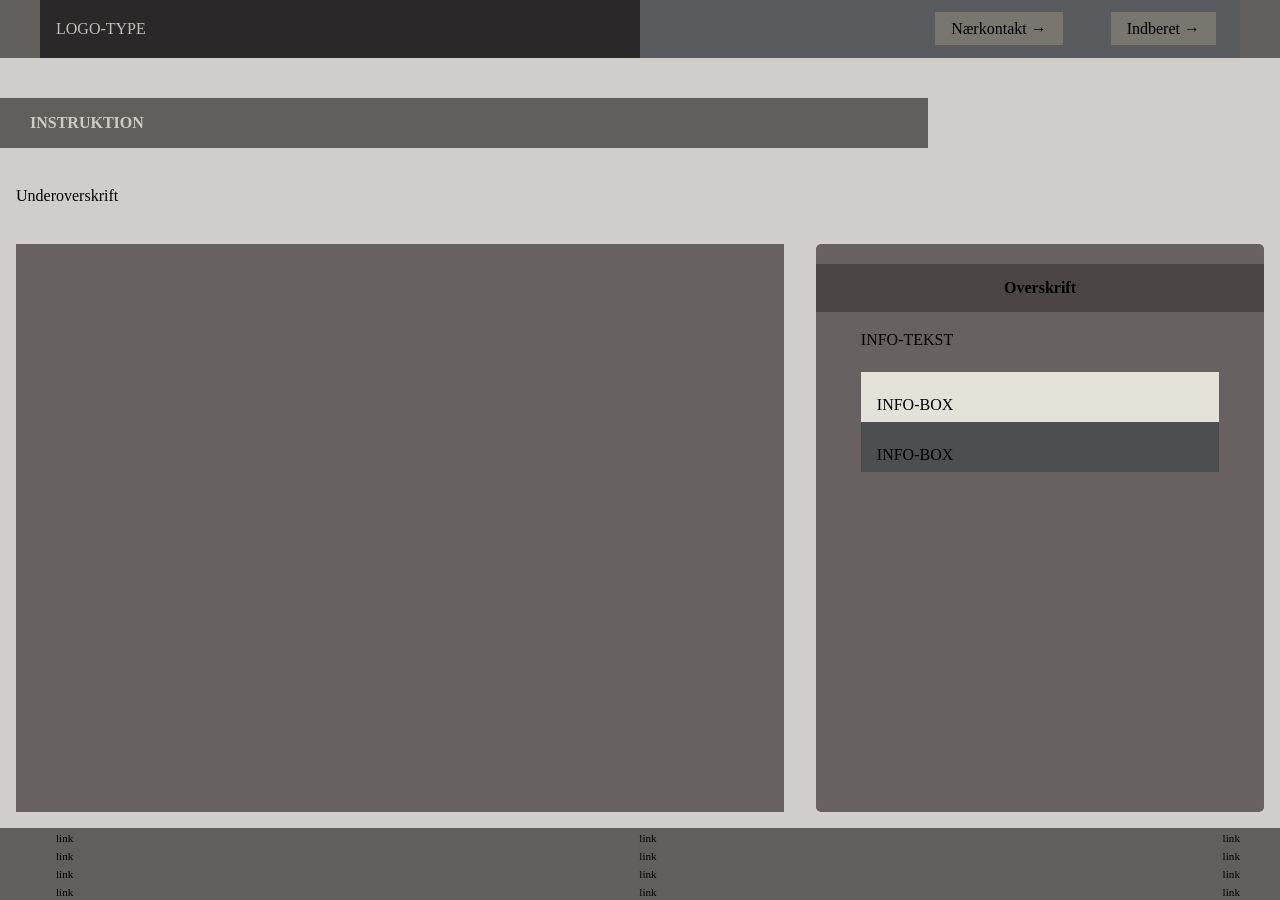
==== instruction.html @ 3f367350 "init" ====
<!DOCTYPE html>
<html lang="da">

<head>
  <meta charset="UTF-8">
  <meta name="viewport" content="width=device-width, initial-scale=1.0">
  <link rel="stylesheet" href="css/custom.css">
  <link rel="stylesheet" href="css/fonts.css">
  <link rel="stylesheet" href="css/general.css">
  <link rel="stylesheet" href="css/layout.css">
  <link rel="stylesheet" href="css/burger.css">
  <link rel="stylesheet" href="css/cards.css">
  <link rel="stylesheet" href="css/infographic.css">
  <link rel="icon" type="image/png" href="img/fav.png">
  <title>Emergency Site</title>
</head>

<body id="instruction">
  <header>
    <nav>
      <div id="logotype-wrapper" class="logo">
        <a href="index.html"> LOGO-TYPE </a>
      </div>
      <ul class="menu">
        <li><a class="menuItem" href="instruction.html">Nærkontakt </a></li>
        <li><a class="menuItem" href="register.html">Indberet</a></li>
      </ul>
      <button class="burger">
        <span class="line"></span>
        <span class="line"></span>
        <span class="line"></span>
      </button>
    </nav>
  </header>

  <main>
    <h1>INSTRUKTION</h1>
    <p>Underoverskrift</p>
    <section class="info-graphic"></section>
    <section class="info-text">
      <h2>Overskrift</h2>
      <article>
        <p class="placeholder">INFO-TEKST</p>
      </article>
      <aside id="efficiency" class="info-box">INFO-BOX</aside>
      <aside id="requirement" class="info-box">INFO-BOX</aside>
    </section>
  </main>

  <footer>
    <nav>
      <ul>
        <li><a href="#">link</a></li>
        <li><a href="#">link</a></li>
        <li><a href="#">link</a></li>
        <li><a href="#">link</a></li>
      </ul>
      <ul>
        <li><a href="#">link</a></li>
        <li><a href="#">link</a></li>
        <li><a href="#">link</a></li>
        <li><a href="#">link</a></li>
      </ul>
      <ul>
        <li><a href="#">link</a></li>
        <li><a href="#">link</a></li>
        <li><a href="#">link</a></li>
        <li><a href="#">link</a></li>
      </ul>
    </nav>
  </footer>
</body>

</html>
---- css/custom.css ----
:root {
  /* Background color */
  --color-bg: #cfceca;

  /* Header background color */
  --color-head-bg: #625e5c;

  /* Logotype */
  --color-logotype-bg: #2a2828;
  --color-text-logotype: #c1bfb8;
  --font-logotype-size: 1rem;

  /* Global menu */
  --color-menu-bg: #5a5b5e;
  /* Links */
  --color-link-bg: #78766e;
  --color-link-hover: #fff;
  --color-link-active: #99958f;
  --border-radius-links: 1px;

  /* Headlines (size)*/
  --font-h1-size: 1rem;
  --font-h2-size: 1rem;
  --font-h3-size: 1rem;

  --headline2-size: 1rem;
  --headline3-size: 1rem;
  --font-sub1-size: 1rem;

  /* Headlines (color) */
  --color-headline-bg: #4b4545;

  /* Tekst */
  --color-text: #000;
  --color-text-inverted: #cdccc4;

  /* Andet tekst */
  --followup-text-size: 1rem;

  /*  Margins */
  --margin-head-bottom: 5px;

  /* Borders */
  --border-radius: 5px;

  /* Cards */
  --color-card-bg: #e3e1d8;
  --color-card-bg-inverted: #4d4e4f;
  --color-cta-card-bg: #847f7e;
  --color-cta-card-bg-inverted: #c0bfb9;

  /* Fonts & font weights*/
  --font-family-sans: ui-sans-serif;
  --font-weight-bold: 700;
  --font-weight-medium: 500;
  --font-weight-regular: 300;
  --font-weight-light: 200;

  /* Infographics background colors*/
  --color-info-bg: #676161;
}
---- css/fonts.css ----
@font-face {
  font-family: "Rubik";
  src: url("../fonts/Rubik-VariableFont_wght.woff2") format("woff2-variations"),
    url("/fonts/Rubik-Regular.woff") format("woff");
  font-weight: 200 700;
  font-style: normal;
}
---- css/general.css ----
* {
  margin: 0;
  padding: 0;
  box-sizing: border-box;
}
body {
  font-family: var(--font-family-sans);
  color: var(--color-text);
  background-color: var(--color-bg);
}
header {
  height: min-content;
  background-color: var(--color-head-bg);
}
#main-disclamer {
  height: 225px;
  background-color: var(--color-head-bg);
  display: flex;
  justify-content: flex-start;
  align-items: center;
  padding-left: 2rem;
  padding-bottom: 2%;
  margin-bottom: var(--margin-head-bottom);
}
#main-disclamer-content {
  display: flex;
  column-gap: 1rem;
}
main section {
  padding: 20px;
  border-radius: var(--border-radius);
}
h1 {
  font-size: var(--font-h1-size);
  font-weight: var(--font-weight-bold);
  color: var(--color-text-inverted);
  margin: 5px 0;
  line-height: 1.3rem;
  text-align: left;
}

#instruction h1,
#register h1 {
  margin: 40px 0 20px 0;
  padding: 15px 30px;
  background-color: var(--color-head-bg);
  font-size: var(--font-h2-size);
}
#instruction p {
  grid-column: 1/-1;
  margin-bottom: 20px;
  font-size: var(--font-h2-size);
  line-height: 1.5rem;
}
.sub {
  font-size: var(--font-sub1-size);
  font-weight: var(--font-weight-light);
  color: var(--color-text-inverted);
}
h2 {
  font-size: var(--headline2-size);
}
h3 {
  font-size: var(--headline3-size);
}
main > h1 {
  width: calc(80% - 6rem);
}
/* NAVIGATION STRUCTURES */
header > nav {
  height: 100%;
  background-color: var(--color-menu-bg);
}
nav ul {
  list-style: none;
}
a {
  font-family: var(--font-family-sans);
}
nav a {
  text-decoration: none;
  color: var(--color-text);
}
/* Måske skal du lave en ny regel for logotype-wrapper, når du har lavet din logotype */
#logotype-wrapper {
  background-color: var(--color-logotype-bg);
  display: flex;
  justify-content: flex-start;
  align-items: center;
  height: 3.6rem;
}
#logotype-wrapper > a {
  color: var(--color-text-logotype);
  font-size: var(--font-logotype-size);
  font-weight: var(--font-weight-medium);
  width: max-content;
  margin-left: 1rem;
}
/* Global menu */
header nav li a {
  margin: 1.5rem;
  background-color: var(--color-link-bg);
  color: var(--color-text);
  font-size: var(--followup-text-size);
  padding: 0.5rem 1rem;
  border-radius: var(--border-radius-links);
}
/* Pilen efter menu-tekst */
header > nav li > a:after {
  content: " \2192";
}
/* Global menu hover effekt - Lav den om til det, du synes */
nav a:hover {
  background-color: var(--color-link-hover);
}
nav a:active {
  background-color: var(--color-link-active);
}

/* FOOTER */
footer {
  background-color: var(--color-head-bg);
}

footer a {
  font-size: 0.7rem;
}
---- css/layout.css ----
/* LAYOUT FOR MAIN CONTENT */
body {
  display: grid;
  grid-template-rows: auto 1fr auto;
  min-height: 100vh;
  margin: 0 auto;
}
main {
  display: grid;
  row-gap: 1rem;
}
main > *:not(:first-child) {
  margin: 0 1rem;
}
main {
  grid-template-rows: min-content min-content 1fr min-content;
}
#instruction main {
  grid-template-rows: min-content min-content min-content 1fr min-content;
}
/* LAYOUT FOR HEADER AND FOOTER */
footer {
  display: grid;
  grid-template-columns: 1fr minmax(300px, 1200px) 1fr;
}

header {
  grid-row: 1;
  display: grid;
  grid-template-columns: 1fr minmax(300px, 1200px) 1fr;
}
header nav,
footer nav {
  grid-column: 2 / 3;
  display: flex;
  justify-content: space-between;
  align-items: center;
}
header nav > * {
  flex: 1;
}
nav ul {
  display: flex;
  justify-content: flex-end;
  align-items: center;
}
header ul {
  height: 100%;
  width: clamp(175px, 50%, 300px);
}
footer ul {
  flex-direction: column;
  padding-left: 1rem;
}

/* LAYOUT FOR SECTIONS */

@media (width > 600px) {
  #instruction > main,
  #register > main {
    grid-template-columns: 5fr 3fr;
    grid-template-rows: auto auto 1fr auto;
  }

  .qr {
    order: 1;
  }

  h1 {
    grid-column: 1 / -1;
  }
}
---- css/burger.css ----
.burger {
  width: 30px;
  height: 20px;
  cursor: pointer;
}

.burger .line {
  display: block;
  width: 100%;
  height: 2px;
  background-color: #333333;
  margin-bottom: 5px;
  transition: 0.2s linear;
}
.burger {
  display: none;
}
@media screen and (width < 800px) {
  .menu {
    /* display: none; */
  }
  .logo {
    flex: 0 0 50vw;
  }
  .burger {
    /* display: block; */
    background-color: transparent;
    border: 0;
    flex: 0 0 auto;
    margin: 0 20px;
  }
  .burger.active .line:nth-child(1) {
    transform: rotate(45deg) translate(5px, 5px);
    transition: 0.2s linear;
  }
  .burger.active .line:nth-child(2) {
    opacity: 0;
    transition: 0.15s linear;
  }
  .burger.active .line:nth-child(3) {
    transform: rotate(-45deg) translate(5px, -5px);
    transition: 0.2s linear;
  }
  nav.active .menu {
    display: block;
    background-color: var(--color-menu-bg);
    position: absolute;
    top: 3.6rem;
    right: 0;
    width: clamp(200px, 50vw, 400px);
    z-index: 1;
    opacity: 0.8;
  }
  header > nav li > a:after {
    content: "";
  }
  nav.active .menu li {
    margin: 40px 20px;
    text-align: right;
  }
  nav.active .menu a {
    font-size: 24px;
  }
}
---- css/cards.css ----
.daily_card {
  background-color: var(--color-card-bg);
  display: grid;
  grid-template-columns: 3fr 5fr;
  gap: 10px;
  padding: 40px 0 40px 20px;
  border-radius: var(--border-radius);
  height: minmax(200px, min-content);
}
.daily_text {
  display: grid;
  grid-template-rows: repeat(3, min-content);
  gap: 10px;
}
.daily_text h2 {
  background-color: var(--color-headline-bg);
  color: var(--color-text-inverted);
  padding: calc(1.1rem / 1.5) 0 calc(1.1rem / 2) 1rem;
  margin: 0 0 0.5rem 0;
}
.daily_text p {
  padding-right: 2rem;
  margin: 0 0 1rem 0;
}
.daily_text .cta_btn {
  justify-self: left;
  width: 80%;
}
.daily_img {
  width: 100%;
  height: 100%;
  object-fit: cover;
}
.news_card {
  background-color: var(--color-card-bg);
  display: grid;
  gap: 0.4rem;
  padding: 1rem 0;
  height: minmax(300px, min-content);
}
.news_card:nth-child(2n) {
  background-color: var(--color-card-bg-inverted);
}
.news_card > * {
  padding: 0 1rem;
}
.news_card h3 {
  margin: 0.5rem 0 0 0;
}
.news_card p {
  margin: 0 0 1rem 0;
}
.news_card:first-child:before {
  content: "BREAKING NEWS";
  background-color: var(--color-headline-bg);
  color: var(--color-text);
  font-size: var(--font-h3-size);
  font-weight: var(--font-weight-medium);
  text-align: center;
  line-height: 1rem;
  padding: calc(1.1rem / 1.5) 0 calc(1.1rem / 2) 0;
}
.news_card:first-child {
  border-radius: var(--border-radius) var(--border-radius) 0 0;
}
.news_card:last-child {
  border-radius: 0 0 var(--border-radius) var(--border-radius);
}

.news_card .cta_btn {
  justify-self: center;
}
.cta_btn {
  display: inline-block;
  padding: 0.4rem 1rem;
  background-color: var(--color-cta-card-bg);
  color: var(--color-text-inverted);
  text-decoration: none;
  width: max-content;
  border-radius: var(--border-radius);
}
.news_card .cta_btn {
  background-color: var(--color-cta-card-bg);
}
.news_card:nth-of-type(2n) .cta_btn {
  background-color: var(--color-cta-card-bg-inverted);
  color: var(--color-text);
}
.cta_btn:after {
  content: "\2192";
  margin-left: 1rem;
}
---- css/infographic.css ----
#head-txt {
  fill: rgb(54, 54, 54);
}
.info-graphic,
.info-text {
  background-color: var(--color-info-bg);
  padding: 20px 0;
}
.info-graphic {
  border-radius: 0;
  margin: 60px auto 80px auto;
}
.info-text h2 {
  line-height: 3rem;
  text-align: center;
  background-color: var(--color-headline-bg);
  color: var(--color-text);
  margin-bottom: 1rem;
}
.info-text h3 {
  font-size: 0.8rem;
  line-height: 0.8rem;
  font-weight: 600;
  margin: 0;
  padding: 0;
}
.info-text > *:not(:first-child) {
  margin: 0 clamp(1rem, 10%, 7rem);
}
.info-text p {
  font-size: 0.8rem;
  line-height: 1.3;
  margin: 0 0 1.2rem 0;
  padding: 0;
}
.info-box {
  padding: 1.5rem 1rem 0.5rem 1rem;
  background-color: var(--color-card-bg);
}
.info-box:nth-of-type(2n) {
  background-color: var(--color-card-bg-inverted);
}
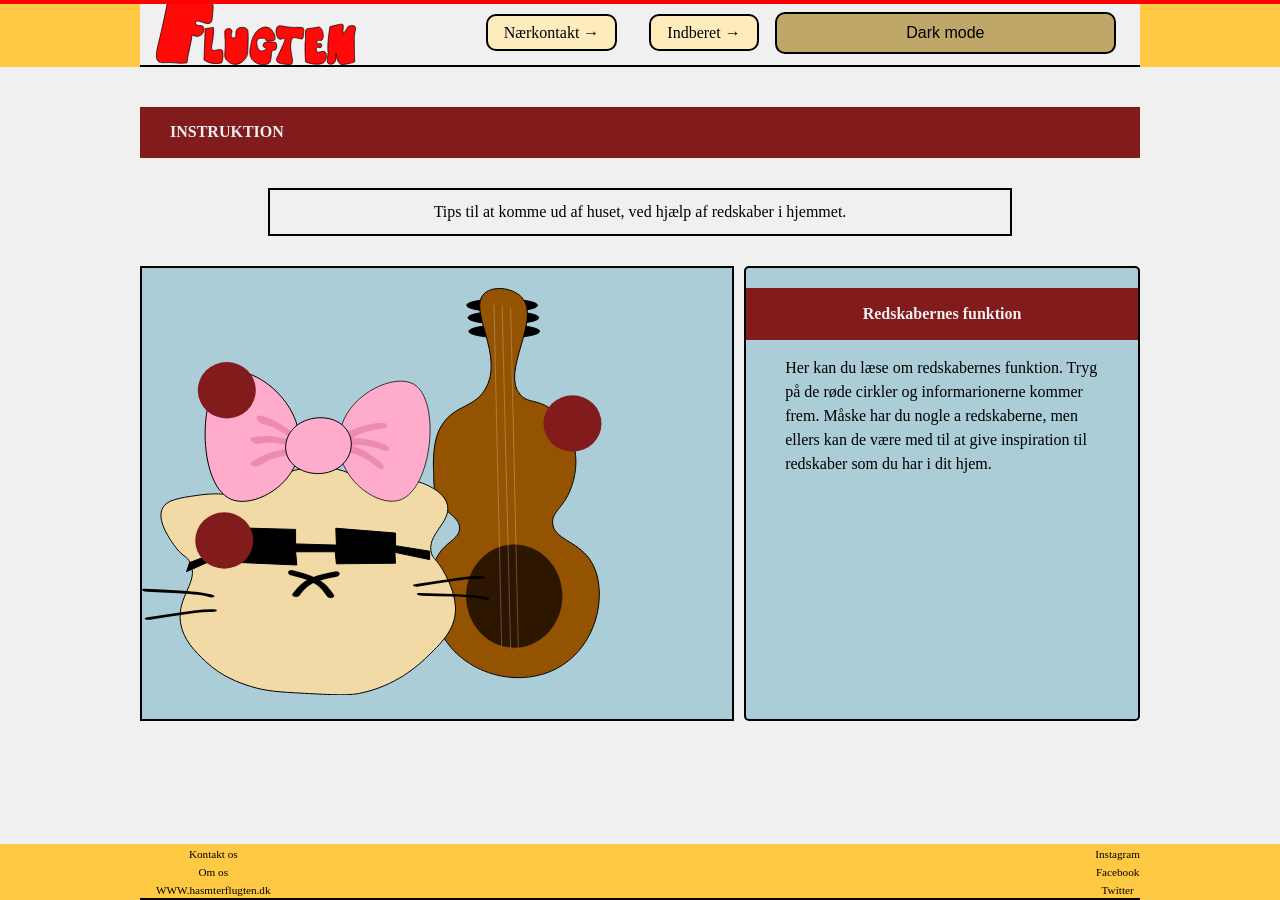
==== commit 1dfd67f8: "done" ====
--- a/instruction.html
+++ b/instruction.html
@@ -13,18 +13,21 @@
   <link rel="stylesheet" href="css/infographic.css">
   <link rel="icon" type="image/png" href="img/fav.png">
   <title>Emergency Site</title>
+  <link rel="icon" type="image/x-icon" href="img/svg/favicon4.svg">
 </head>
 
 <body id="instruction">
   <header>
     <nav>
       <div id="logotype-wrapper" class="logo">
-        <a href="index.html"> LOGO-TYPE </a>
+        <a href="index.html"> <img src="img/svg/logot4.svg" alt="Forkortet logo"></a>
       </div>
+
       <ul class="menu">
         <li><a class="menuItem" href="instruction.html">Nærkontakt </a></li>
         <li><a class="menuItem" href="register.html">Indberet</a></li>
       </ul>
+      <button id="darkmode">Dark mode</button>
       <button class="burger">
         <span class="line"></span>
         <span class="line"></span>
@@ -34,41 +37,121 @@
   </header>
 
   <main>
-    <h1>INSTRUKTION</h1>
-    <p>Underoverskrift</p>
-    <section class="info-graphic"></section>
-    <section class="info-text">
-      <h2>Overskrift</h2>
-      <article>
-        <p class="placeholder">INFO-TEKST</p>
-      </article>
-      <aside id="efficiency" class="info-box">INFO-BOX</aside>
-      <aside id="requirement" class="info-box">INFO-BOX</aside>
-    </section>
+    <div class="in_grid_3-2">
+      <h1>INSTRUKTION</h1>
+      <p class="intro_tekst">Tips til at komme ud af huset, ved hjælp af redskaber i hjemmet.</p>
+      <section class="info-graphic">
+        <?xml version="1.0" encoding="UTF-8"?>
+        <svg xmlns="http://www.w3.org/2000/svg" width="459.54" height="407.29" viewBox="0 0 459.54 407.29">
+          <g id="Lag_4" data-name="Lag 4">
+            <ellipse cx="361.38" cy="29.68" rx="35.42" ry="6.4" style="stroke: #000; stroke-miterlimit: 10;" />
+            <ellipse cx="360.1" cy="17.31" rx="35.42" ry="6.4" style="stroke: #000; stroke-miterlimit: 10;" />
+            <ellipse cx="362.23" cy="43.34" rx="35.42" ry="6.4" style="stroke: #000; stroke-miterlimit: 10;" />
+            <path
+              d="M291.64,184.12s.06,12.98,1,19c3.08,19.8,24.89,23.55,25,37,.07,9.28-10.27,12.7-18,22-18.05,21.71-15.58,67.89,9,97,28.88,34.21,86.01,42.15,121,11,30.1-26.81,35.05-74.73,18-99-12.83-18.26-35.85-19.94-37-36-.81-11.35,10.42-14.47,18-34,2.16-5.58,8.66-23.64,3-45-1.19-4.49-5.47-19.84-19-32-15.38-13.81-25.36-7.93-34-17-21.14-22.21,21.67-76.48,1-98-9.18-9.56-28.31-11.56-37-4-18.24,15.87,21.47,63.44,0,97-12.34,19.29-32.34,14.31-45,39-8.15,15.9-6,43-6,43Z"
+              style="fill: #945300; stroke: #000; stroke-miterlimit: 10;" />
+            <ellipse cx="372.24" cy="308.1" rx="47.95" ry="51.46"
+              style="fill: #2d1600; stroke: #2d1600; stroke-miterlimit: 10; stroke-width: .5px;" />
+          </g>
+          <g id="Lag_2" data-name="Lag 2">
+            <path
+              d="M152.48,182.34c-28.06,6.38-27.6,18.27-53,23-16.62,3.1-18.59-1.66-44,2-19.35,2.79-30.87,4.61-35,13-5.75,11.68,6.26,29.12,11,36,8.97,13.03,13.31,10.87,17,19,8.55,18.83-13.62,32.86-10,59,2.43,17.52,14.91,29.39,25,39,16.44,15.64,33.91,21.45,45,25,15.13,4.85,28.3,5.63,54,7,28.82,1.54,43.23,2.3,55,0,36.15-7.07,59.12-28.43,66-35,15.09-14.4,29.49-28.14,30-48,.53-20.48-13.85-42.29-15-44-5.6-8.33-7.56-8.02-9-13-5.37-18.58,19.55-30.71,16-48-2.9-14.12-22.92-22.63-35-25-16.9-3.31-20.73,4.9-40,2-16.33-2.46-17.43-8.94-35-13-18.77-4.33-34.68-.89-43,1Z"
+              style="fill: #f1daa6; stroke: #000; stroke-miterlimit: 10;" />
+          </g>
+          <g id="Lag_3" data-name="Lag 3">
+            <path
+              d="M155.64,139.12c-8.84-35.65-49.69-62.75-70-54-30,12.93-31.05,110.98,3,126,18.3,8.08,50.28-6.28,63-31,9.37-18.2,5.23-36.06,4-41Z"
+              style="fill: #ffabcc; stroke: #000; stroke-miterlimit: 10;" />
+            <path
+              d="M199.64,137.12c10.94-32.85,53.3-51.71,72-41,27.73,15.88,18.63,105.49-14,116-17.73,5.71-45.46-10.93-56-35-1.33-3.03-8.56-20.29-2-40Z"
+              style="fill: #ffabcc; stroke: #000; stroke-miterlimit: 10; stroke-width: .75px;" />
+            <path
+              d="M239.03,135.07c-6.94.58-14.14,1.97-20.69,4.05-6.4,2.03-12.1,4.69-16.55,7.8-.42.29-.98.75-1.22,1.2-.38.67-.22,1.3.29,1.81,1.84,1.78,6.7,1.84,9.17.24,7.57-5.46,18.62-8.77,30.69-9.74,7.4-1.36,4.42-6.13-1.59-5.37h-.11Z"
+              style="fill: #b8345b; opacity: .26; stroke: #b8345b; stroke-miterlimit: 10; stroke-width: .5px;" />
+            <path
+              d="M242.54,156.73c-6.47-2.58-13.53-4.56-20.32-5.62-6.64-1.04-12.92-1.21-18.29-.42-.51.07-1.21.23-1.63.53-.64.43-.78,1.06-.55,1.75.85,2.42,5.17,4.64,8.1,4.31,9.21-1.5,20.57.48,31.81,5.01,7.23,2.09,6.7-3.51.98-5.51l-.11-.04Z"
+              style="fill: #b8345b; opacity: .26; stroke: #b8345b; stroke-miterlimit: 10; stroke-width: .5px;" />
+            <path
+              d="M238.57,174.57c-5.27-4.55-11.3-8.73-17.37-11.95-5.93-3.15-11.82-5.36-17.15-6.37-.5-.1-1.22-.18-1.71-.03-.75.2-1.08.75-1.09,1.47.01,2.56,3.37,6.07,6.25,6.72,9.2,1.59,19.29,7.16,28.43,15.12,6.15,4.34,7.48-1.13,2.72-4.89l-.09-.08Z"
+              style="fill: #b8345b; opacity: .26; stroke: #b8345b; stroke-miterlimit: 10; stroke-width: .5px;" />
+            <path
+              d="M152.09,146.15c-5.27-4.55-11.3-8.73-17.37-11.95-5.93-3.15-11.82-5.36-17.15-6.37-.5-.1-1.22-.18-1.71-.03-.75.2-1.08.75-1.09,1.47.01,2.56,3.37,6.07,6.25,6.72,9.2,1.59,19.29,7.16,28.43,15.12,6.15,4.34,7.48-1.13,2.72-4.89l-.09-.08Z"
+              style="fill: #b8345b; opacity: .26; stroke: #b8345b; stroke-miterlimit: 10; stroke-width: .5px;" />
+            <path
+              d="M149.68,152.38c-6.66-2.04-13.85-3.44-20.71-3.94-6.7-.49-12.98-.15-18.26,1.08-.5.11-1.19.33-1.58.66-.6.48-.69,1.12-.4,1.79,1.04,2.34,5.53,4.2,8.43,3.63,9.06-2.25,20.54-1.21,32.11,2.38,7.38,1.49,6.39-4.05.52-5.57l-.11-.03Z"
+              style="fill: #b8345b; opacity: .26; stroke: #b8345b; stroke-miterlimit: 10; stroke-width: .5px;" />
+            <path
+              d="M146.98,161.08c-6.92.76-14.08,2.33-20.58,4.58-6.35,2.2-11.98,5-16.34,8.22-.42.3-.96.77-1.19,1.23-.36.68-.19,1.3.34,1.8,1.88,1.74,6.74,1.67,9.18,0,7.43-5.65,18.38-9.24,30.43-10.52,7.36-1.55,4.26-6.25-1.73-5.33h-.11Z"
+              style="fill: #b8345b; opacity: .26; stroke: #b8345b; stroke-miterlimit: 10; stroke-width: .5px;" />
+            <path
+              d="M200.41,137.12c-13.01-11.12-35.55-9.1-47.6,2-9.52,8.76-12.55,23.21-4.64,34,9.69,13.23,32.6,16.54,47.6,7,15.73-10,18.33-31.31,4.64-43Z"
+              style="fill: #ffabcc; stroke: #000; stroke-miterlimit: 10;" />
+          </g>
+          <g id="Lag_5" data-name="Lag 5">
+            <path
+              d="M193.6,283.62c-8.71,1.63-17.54,3.36-25.34,6.87-8.24,3.71-13.01,9.27-17.4,15.05-2.33,3.07,4.51,4.76,6.82,1.71,3.8-5.01,7.8-9.79,15.03-12.93,6.62-2.87,14.23-4.29,21.55-5.66,4.75-.89,4.14-5.95-.65-5.05Z"
+              style="stroke: #000; stroke-miterlimit: 10; stroke-width: .25px;" />
+            <path
+              d="M150.3,282.37c8.6,2.14,17.31,4.38,24.9,8.34,8.01,4.18,12.44,10.01,16.49,16.05,2.14,3.2-4.78,4.48-6.91,1.31-3.5-5.22-7.22-10.23-14.25-13.78-6.44-3.26-13.95-5.12-21.18-6.91-4.69-1.16-3.78-6.18.95-5.01Z"
+              style="stroke: #000; stroke-miterlimit: 10; stroke-width: .25px;" />
+          </g>
+          <g id="Lag_6" data-name="Lag 6">
+            <polygon
+              points="47.61 274.61 87.2 259.53 87.81 239.63 153.6 241.44 153.6 255.92 194.41 257.12 193.81 240.24 253.5 245.06 253.5 257.73 287.62 263.15 287.62 271.6 252.89 264.36 253.5 275.22 194.41 275.82 193.2 263.76 153.6 263.76 154.82 277.02 86.59 274.01 86.59 264.96 44.56 283.66 47.61 274.61"
+              style="stroke: #000; stroke-miterlimit: 10;" />
+            <path
+              d="M340.27,288.17c-9.95-.42-22.41,1.45-32.39,2.79-11.45,1.54-22.65,3.36-33.82,5.17-5.3.86-2.84,3.18,2.48,2.32,10.14-1.65,20.29-3.3,30.64-4.74,9.32-1.3,21.63-3.28,30.98-2.88,5.22.22,7.28-2.44,2.11-2.66Z" />
+            <path
+              d="M344.5,309.22c-9.71-2.24-22.3-2.68-32.35-3.19-11.54-.58-22.88-.85-34.2-1.11-5.36-.12-3.38,2.61,2.02,2.73,10.27.24,20.55.48,30.99.96,9.4.43,21.86.74,30.98,2.84,5.09,1.17,7.6-1.06,2.56-2.23Z" />
+            <path
+              d="M69.65,306.61c-9.63-2.59-22.22-3.29-32.26-4.01-11.53-.83-22.87-1.31-34.19-1.79-5.36-.23-3.48,2.76,1.92,2.99,10.27.44,20.55.87,30.98,1.57,9.39.63,21.85,1.18,30.9,3.61,5.05,1.36,7.65-1.02,2.65-2.36Z" />
+            <path
+              d="M71.89,321.38c-9.95-.42-22.41,1.45-32.39,2.79-11.45,1.54-22.65,3.36-33.82,5.17-5.3.86-2.84,3.18,2.48,2.32,10.14-1.65,20.29-3.3,30.64-4.74,9.32-1.3,21.63-3.28,30.98-2.88,5.22.22,7.28-2.44,2.11-2.66Z" />
+          </g>
+          <g id="Lag_7" data-name="Lag 7">
+            <ellipse id="Solbriller" cx="82.25" cy="252.47" rx="29.02" ry="28.17" style="fill: #821b1c;" />
+            <ellipse id="Sloefje" cx="84.81" cy="102.24" rx="29.02" ry="28.17" style="fill: #821b1c" />
+            <ellipse id="Guitar" cx="430.52" cy="135.53" rx="29.02" ry="28.17" style="fill: #821b1c;" />
+            <line x1="351.99" y1="16.92" x2="359.67" y2="358.36"
+              style="fill: #fff; stroke: #fff; stroke-miterlimit: 10; stroke-width: .25px;" />
+            <line x1="360.1" y1="17.31" x2="368.63" y2="360.88"
+              style="fill: #fff; stroke: #fff; stroke-miterlimit: 10; stroke-width: .25px;" />
+            <line x1="368.65" y1="19.47" x2="376.33" y2="360.91"
+              style="fill: #fff; stroke: #fff; stroke-miterlimit: 10; stroke-width: .25px;" />
+          </g>
+        </svg>
+      </section>
+      <section class="info-text">
+        <h2>Redskabernes funktion</h2>
+        <article>
+          <p class="placeholder">Her kan du læse om redskabernes funktion. Tryg på de røde cirkler og informarionerne
+            kommer
+            frem. Måske har du nogle a redskaberne, men ellers kan de være med til at give inspiration til redskaber som
+            du har i dit hjem. </p>
+        </article>
+        <aside class="hide info-box" id="efficiency">INFO-BOX</aside>
+        <aside class="hide info-box" id="requirement">INFO-BOX</aside>
+      </section>
+    </div>
   </main>
 
   <footer>
     <nav>
       <ul>
-        <li><a href="#">link</a></li>
-        <li><a href="#">link</a></li>
-        <li><a href="#">link</a></li>
-        <li><a href="#">link</a></li>
+        <li><a href="#">Kontakt os</a></li>
+        <li><a href="#">Om os </a></li>
+        <li><a href="#">WWW.hasmterflugten.dk</a></li>
       </ul>
       <ul>
-        <li><a href="#">link</a></li>
-        <li><a href="#">link</a></li>
-        <li><a href="#">link</a></li>
-        <li><a href="#">link</a></li>
-      </ul>
-      <ul>
-        <li><a href="#">link</a></li>
-        <li><a href="#">link</a></li>
-        <li><a href="#">link</a></li>
-        <li><a href="#">link</a></li>
+        <li><a href="#">Instagram</a></li>
+        <li><a href="#">Facebook</a></li>
+        <li><a href="#">Twitter</a></li>
+
       </ul>
     </nav>
   </footer>
+  <script src="js/main.js"></script>
+  <script src="js/dark.js"></script>
 </body>
 
 </html>
--- a/css/custom.css
+++ b/css/custom.css
@@ -1,22 +1,28 @@
 :root {
+  color-scheme: light dark;
   /* Background color */
-  --color-bg: #cfceca;
+  --color-bg: light-dark(#f0f0f0, #c9c2c2);
 
   /* Header background color */
-  --color-head-bg: #625e5c;
-
+  --color-head-bg: light-dark(#ffc943, #d4a62a);
+
+  /* farver dark mode */
+  --color-dark-light: light-dark(#d4a62a, #ffc943);
   /* Logotype */
-  --color-logotype-bg: #2a2828;
-  --color-text-logotype: #c1bfb8;
+  --color-logotype-bg: light-dark (#f0f0f0, #c9c2c2);
+  --color-text-logotype: #000000; /* LOGO-TYPE */
   --font-logotype-size: 1rem;
 
   /* Global menu */
-  --color-menu-bg: #5a5b5e;
+  --color-menu-bg: light-dark(#f0f0f0, #c9c2c2); /* Nærkontakt og indberet */
   /* Links */
-  --color-link-bg: #78766e;
-  --color-link-hover: #fff;
-  --color-link-active: #99958f;
+  --color-link-bg: light-dark(#ffecbd, #bfa76a); /* Nærkontakt og indberet */
+  --color-link-hover: light-dark(#bfa76a, #ffecbd); /* Når man trykker på dem */
+  --color-link-active: #000000; /* Tekstens farve*/
   --border-radius-links: 1px;
+
+  /* Titler med rød */
+  --color-titel: light-dark(#821b1c, #e05a5c); /* rundt om h2 og artikler h3'er*/
 
   /* Headlines (size)*/
   --font-h1-size: 1rem;
@@ -28,12 +34,14 @@
   --font-sub1-size: 1rem;
 
   /* Headlines (color) */
-  --color-headline-bg: #4b4545;
-
-  /* Tekst */
-  --color-text: #000;
-  --color-text-inverted: #cdccc4;
-
+  --color-headline-bg: light-dark(#df887b, #bd6b5e;) /* Overskrift over into bokse/
+
+  /* Tekst */ --color-text: light-dark(#000000, #ffffff);
+  --color-text-inverted: light-dark(#000000, #121212);
+
+  /* Artikler i siden og artikel titel*/
+  --color-artikel-bg: light-dark(#abcdd7, #6f8f99);
+  --color-artikel-txt: light-dark(#f0f0f0, #c9c2c2);
   /* Andet tekst */
   --followup-text-size: 1rem;
 
@@ -45,8 +53,8 @@
 
   /* Cards */
   --color-card-bg: #e3e1d8;
-  --color-card-bg-inverted: #4d4e4f;
-  --color-cta-card-bg: #847f7e;
+  --color-card-bg-inverted: light-dark (#821b1c, #e05a5c); /* ved ikke hvad det gør*/
+  --color-cta-card-bg: light-dark(#f0f0f0, #c9c2c2);
   --color-cta-card-bg-inverted: #c0bfb9;
 
   /* Fonts & font weights*/
@@ -57,5 +65,248 @@
   --font-weight-light: 200;
 
   /* Infographics background colors*/
-  --color-info-bg: #676161;
-}
+  --color-info-bg: light-dark(#abcdd7, #6f8f99);
+
+  /* stroke på links */
+  --color-stoke: light-dark(#000000, #121212);
+
+  /* Omvendt light og dark */
+  --color-ov-blue: light-dark(#6f8f99, #abcdd7);
+  --color-ov-gul: light-dark(#d4a62a, #ffc943);
+  --color-ov-rød: light-dark(#e05a5c, #821b1c);
+  --color-ov-LG: light-dark(#bfa76a, #ffecbd);
+}
+/* DESIGN PÅ FORSIDEN */
+
+.logo img {
+  width: 200px; /* justér som du vil */
+  height: auto;
+}
+
+.grid_3-2 a:link {
+  border-radius: 20px;
+  border: 1px solid var(--color-link-bg);
+  background-color: var(--color-link-bg);
+  padding: 5px;
+}
+
+/* bokse  */
+.boks_1-1 {
+  border: 2px solid var(--color-artikel-bg);
+  background-color: var(--color-artikel-bg);
+  border-radius: 15px;
+  padding: 25px;
+}
+.bokse h2 {
+  font-size: 1.2rem;
+  border: 2px solid var(--color-titel);
+  background-color: var(--color-titel);
+  color: var(--color-artikel-txt);
+  padding: 5px;
+}
+.bokse a {
+  margin-inline: 4.5rem;
+  background-color: var(--color-link-bg);
+  color: var(--color-text);
+  font-size: 1rem;
+  padding: 0.5rem 1rem;
+  border-radius: 10px;
+  border: 2px solid var(--color-stoke);
+}
+
+/* ANIMATIONER */
+
+.menu li:first-child {
+  animation: wiggle_kf 2s ease-out both infinite;
+}
+
+@keyframes wiggle_kf {
+  /* Pause */
+  0%,
+  70%,
+  100% {
+    transform: rotate(0deg);
+  }
+
+  /* Ryst */
+  75% {
+    transform: rotate(-5deg);
+  }
+  80% {
+    transform: rotate(5deg);
+  }
+  85% {
+    transform: rotate(-3deg);
+  }
+  90% {
+    transform: rotate(3deg);
+  }
+}
+
+.menu li:last-child {
+  animation: wiggle_kf 2s ease-out both infinite;
+}
+
+@keyframes wiggle_kf {
+  /* Pause */
+  0%,
+  70%,
+  100% {
+    transform: rotate(0deg);
+  }
+
+  /* Ryst */
+  75% {
+    transform: rotate(-5deg);
+  }
+  80% {
+    transform: rotate(5deg);
+  }
+  85% {
+    transform: rotate(-3deg);
+  }
+  90% {
+    transform: rotate(3deg);
+  }
+}
+
+/* ARTIKLER */
+.artikel_1-1-1 {
+  border: 2px solid var(--color-artikel-bg);
+  background-color: var(--color-artikel-bg);
+  margin: 2rem;
+  border-radius: 15px;
+  gap: 10px;
+}
+
+.Breaking {
+  font-size: 2rem;
+  border: 2px solid var(--color-titel);
+  background-color: var(--color-titel);
+  text-align: center;
+  padding: 10px;
+  color: var(--color-artikel-txt);
+}
+.artikel_1-1-1 h2 {
+  font-size: 1.5rem;
+}
+.artikel1 {
+  display: grid;
+  border: 2px solid var(--color-head-bg);
+  background-color: var(--color-head-bg);
+  gap: 10px;
+  padding: 15px;
+}
+.artikel2 {
+  display: grid;
+  border: 2px solid var(--color-link-bg);
+  background-color: var(--color-link-bg);
+  gap: 10px;
+  padding: 15px;
+}
+.artikel3 {
+  display: grid;
+  gap: 10px;
+  border: 2px solid var(--color-head-bg);
+  background-color: var(--color-head-bg);
+  padding: 15px;
+}
+.artikel_1-1-1 button {
+  border-radius: 10px;
+  background-color: var(--color-artikel-txt);
+  color: var(--color-link-active);
+  padding: 2px;
+  cursor: pointer;
+  border: 2px solid var();
+}
+/* pop-up artikler */
+/* artikel 1 */
+#artikel1_popover {
+  gap: 10px;
+}
+#artikel1_popover h2 {
+  border: 2px solid var(--color-titel);
+  background-color: var(--color-titel);
+  color: var(--color-artikel-txt);
+  text-align: center;
+  font-size: 3rem;
+}
+#artikel1_popover h3 {
+  border: 2px solid var(--color-titel);
+  background-color: var(--color-titel);
+  color: var(--color-artikel-txt);
+  text-align: center;
+  font-size: 1.5rem;
+}
+
+/* artikel 2 */
+#artikel2_popover {
+  gap: 10px;
+}
+#artikel2_popover h2 {
+  border: 2px solid var(--color-titel);
+  background-color: var(--color-titel);
+  color: var(--color-artikel-txt);
+  text-align: center;
+  font-size: 3rem;
+}
+#artikel2_popover h3 {
+  border: 2px solid var(--color-titel);
+  background-color: var(--color-titel);
+  color: var(--color-artikel-txt);
+  text-align: center;
+  font-size: 1.5rem;
+  padding: 5px;
+}
+
+/* artikel 3 */
+#artikel3_popover {
+  gap: 10px;
+}
+#artikel3_popover h2 {
+  border: 2px solid var(--color-titel);
+  background-color: var(--color-titel);
+  color: var(--color-artikel-txt);
+  text-align: center;
+  font-size: 3rem;
+}
+#artikel3_popover h3 {
+  border: 2px solid var(--color-titel);
+  background-color: var(--color-titel);
+  color: var(--color-artikel-txt);
+  text-align: center;
+  font-size: 1.5rem;
+  padding: 5px;
+}
+/* Links */
+/* #bokse a href{
+
+} */
+
+/* Artikler - popover */
+[popover] {
+  padding: 1rem;
+  margin: auto;
+  max-height: 80vh;
+  max-width: 80vw;
+  width: 40ch;
+  border-radius: 15px;
+}
+
+[popover] button {
+  position: sticky;
+  top: 0;
+  justify-self: end;
+}
+
+:popover-open {
+  display: grid;
+}
+
+::backdrop {
+  backdrop-filter: blur(15px);
+}
+
+html.dark {
+  color-scheme: dark;
+}
--- a/css/general.css
+++ b/css/general.css
@@ -3,9 +3,31 @@
   padding: 0;
   box-sizing: border-box;
 }
+
+/* den rød linje i toppen */
+html::before {
+  content: "";
+  position: fixed;
+  inset: 0;
+  background-color: red;
+  block-size: 4px;
+  animation: site-progress linear both 2s;
+  animation-timeline: scroll();
+  transform-origin: 0 0;
+  z-index: 1000;
+}
+
+@keyframes site-progress {
+  from {
+    scale: 0 1;
+  }
+}
+
 body {
   font-family: var(--font-family-sans);
   color: var(--color-text);
+}
+main {
   background-color: var(--color-bg);
 }
 header {
@@ -43,9 +65,15 @@
 #register h1 {
   margin: 40px 0 20px 0;
   padding: 15px 30px;
-  background-color: var(--color-head-bg);
-  font-size: var(--font-h2-size);
+  background-color: var(--color-titel);
+  color: var(--color-artikel-txt);
 }
+#frontpage h1 {
+  font-size: 3rem;
+  margin-block: 3rem 2rem;
+  text-align: center;
+}
+
 #instruction p {
   grid-column: 1/-1;
   margin-bottom: 20px;
@@ -81,13 +109,44 @@
   text-decoration: none;
   color: var(--color-text);
 }
+
+/* dark mode knap - efter links i meni */
+#darkmode {
+  margin-right: 1.5rem;
+  background-color: var(--color-link-hover);
+  color: var(--color-link-active);
+  font-size: 1rem;
+  border-radius: 10px;
+  cursor: pointer;
+  padding: 10px;
+  border: 2px solid var(--color-stoke);
+}
+/* Animation på dakrmode knap*/
+#darkmode {
+  animation: blink step-end 5s infinite;
+}
+@keyframes blink {
+  0% {
+    background-color: var(--color-ov-blue);
+  }
+  25% {
+    background-color: var(--color-ov-gul);
+  }
+  50% {
+    background-color: var(--color-ov-rød);
+  }
+  75% {
+    background-color: var(--color-ov-LG);
+  }
+}
+
 /* Måske skal du lave en ny regel for logotype-wrapper, når du har lavet din logotype */
 #logotype-wrapper {
   background-color: var(--color-logotype-bg);
   display: flex;
   justify-content: flex-start;
   align-items: center;
-  height: 3.6rem;
+  /* height: 3.6rem; */
 }
 #logotype-wrapper > a {
   color: var(--color-text-logotype);
@@ -98,12 +157,13 @@
 }
 /* Global menu */
 header nav li a {
-  margin: 1.5rem;
+  margin: 1rem;
   background-color: var(--color-link-bg);
   color: var(--color-text);
-  font-size: var(--followup-text-size);
+  font-size: 1rem;
   padding: 0.5rem 1rem;
-  border-radius: var(--border-radius-links);
+  border-radius: 10px;
+  border: 2px solid var(--color-stoke);
 }
 /* Pilen efter menu-tekst */
 header > nav li > a:after {
@@ -125,3 +185,9 @@
 footer a {
   font-size: 0.7rem;
 }
+
+img {
+  width: 100%;
+  height: auto;
+  display: block;
+}
--- a/css/layout.css
+++ b/css/layout.css
@@ -12,6 +12,16 @@
 main > *:not(:first-child) {
   margin: 0 1rem;
 }
+#instruction main,
+#register main {
+  display: grid;
+  row-gap: 1rem;
+}
+#instruction main > *:not(:first-child),
+#register main > *:not(:first-child) {
+  margin: 0 1rem;
+}
+
 main {
   grid-template-rows: min-content min-content 1fr min-content;
 }
@@ -21,13 +31,13 @@
 /* LAYOUT FOR HEADER AND FOOTER */
 footer {
   display: grid;
-  grid-template-columns: 1fr minmax(300px, 1200px) 1fr;
+  grid-template-columns: 1fr minmax(300px, 1000px) 1fr;
 }
 
 header {
   grid-row: 1;
   display: grid;
-  grid-template-columns: 1fr minmax(300px, 1200px) 1fr;
+  grid-template-columns: 1fr minmax(300px, 1000px) 1fr;
 }
 header nav,
 footer nav {
@@ -35,6 +45,7 @@
   display: flex;
   justify-content: space-between;
   align-items: center;
+  border-bottom: 2px solid black;
 }
 header nav > * {
   flex: 1;
@@ -53,7 +64,54 @@
   padding-left: 1rem;
 }
 
+.fuldelogo {
+  display: grid;
+  grid-column: 1/2;
+}
+
 /* LAYOUT FOR SECTIONS */
+
+#frontpage main {
+  display: grid;
+  grid-template-columns: 1fr minmax(300px, 1000px) 1fr;
+}
+#frontpage main > * {
+  grid-column: 2/3;
+}
+
+#frontpage .fuldwidth {
+  background-color: red;
+  grid-column: 1/-1;
+
+  display: grid;
+  grid-template-columns: 1fr minmax(300px, 1000px) 1fr;
+}
+
+#frontpage .fuldwidth > * {
+  grid-column: 1/-1;
+}
+
+/* den rød farve skal være hvid */
+.grid_3-2 {
+  display: grid;
+  grid-template-columns: 3fr 2fr;
+  gap: 10px;
+}
+.boks_1-1 {
+  display: grid;
+  grid-template-columns: 1fr 1fr;
+  gap: 15px;
+}
+.boks_1-1 p {
+  margin-top: 0.7rem;
+  margin-bottom: 0.7rem;
+}
+.artikel_1-1-1 {
+  display: grid;
+}
+.artikel_1-1-1 :popover-open img {
+  margin-block: 1.5rem;
+}
 
 @media (width > 600px) {
   #instruction > main,
@@ -70,3 +128,40 @@
     grid-column: 1 / -1;
   }
 }
+
+/* register style */
+#register main {
+  display: grid;
+  grid-template-columns: 1fr minmax(300px, 1000px) 1fr;
+}
+#register main > * {
+  grid-column: 2/3;
+}
+
+.re_grid_3-2 {
+  display: grid;
+  grid-template-columns: 3fr 2fr;
+  gap: 10px;
+}
+
+/* Introduktion style - dette skal måske bruges*/
+#instruction main {
+  display: grid;
+  grid-template-columns: 1fr minmax(300px, 1000px) 1fr;
+}
+#instruction main > * {
+  grid-column: 2/3;
+}
+
+.in_grid_3-2 {
+  display: grid;
+  grid-template-columns: 3fr 2fr;
+  gap: 10px;
+}
+.intro_tekst {
+  border: 2px solid var(--color-stoke);
+  padding: 10px;
+  text-align: center;
+  margin-inline: 8rem;
+  color: var(--color-stoke);
+}
--- a/css/infographic.css
+++ b/css/infographic.css
@@ -5,18 +5,23 @@
 .info-text {
   background-color: var(--color-info-bg);
   padding: 20px 0;
+  border: 2px solid var(--color-stoke);
+}
+.info-text h2 {
+  border: 2px solid var(--color-titel);
+  background-color: var(--color-titel);
+  text-align: center;
+  color: var(--color-artikel-txt);
+  line-height: 3rem;
+  margin-bottom: 1rem;
 }
 .info-graphic {
   border-radius: 0;
-  margin: 60px auto 80px auto;
 }
-.info-text h2 {
-  line-height: 3rem;
-  text-align: center;
-  background-color: var(--color-headline-bg);
-  color: var(--color-text);
-  margin-bottom: 1rem;
+.info-grafic svg {
+  width: 100%;
 }
+
 .info-text h3 {
   font-size: 0.8rem;
   line-height: 0.8rem;
@@ -34,9 +39,29 @@
   padding: 0;
 }
 .info-box {
-  padding: 1.5rem 1rem 0.5rem 1rem;
-  background-color: var(--color-card-bg);
+  background-color: var(--color-head-bg);
+  color: var(--color-text);
+  font-size: 1rem;
+  padding: 0.5rem 1rem;
+  border-radius: 10px;
+  border: 2px solid var(--color-stoke);
 }
-.info-box:nth-of-type(2n) {
-  background-color: var(--color-card-bg-inverted);
+#requirement {
+  margin-top: 1rem;
 }
+
+.hide {
+  visibility: hidden;
+}
+@keyframes fadeIn {
+  0% {
+    opacity: 0;
+  }
+  100% {
+    opacity: 1;
+  }
+}
+
+.fadeIn {
+  animation: fadeIn 1s linear;
+}
